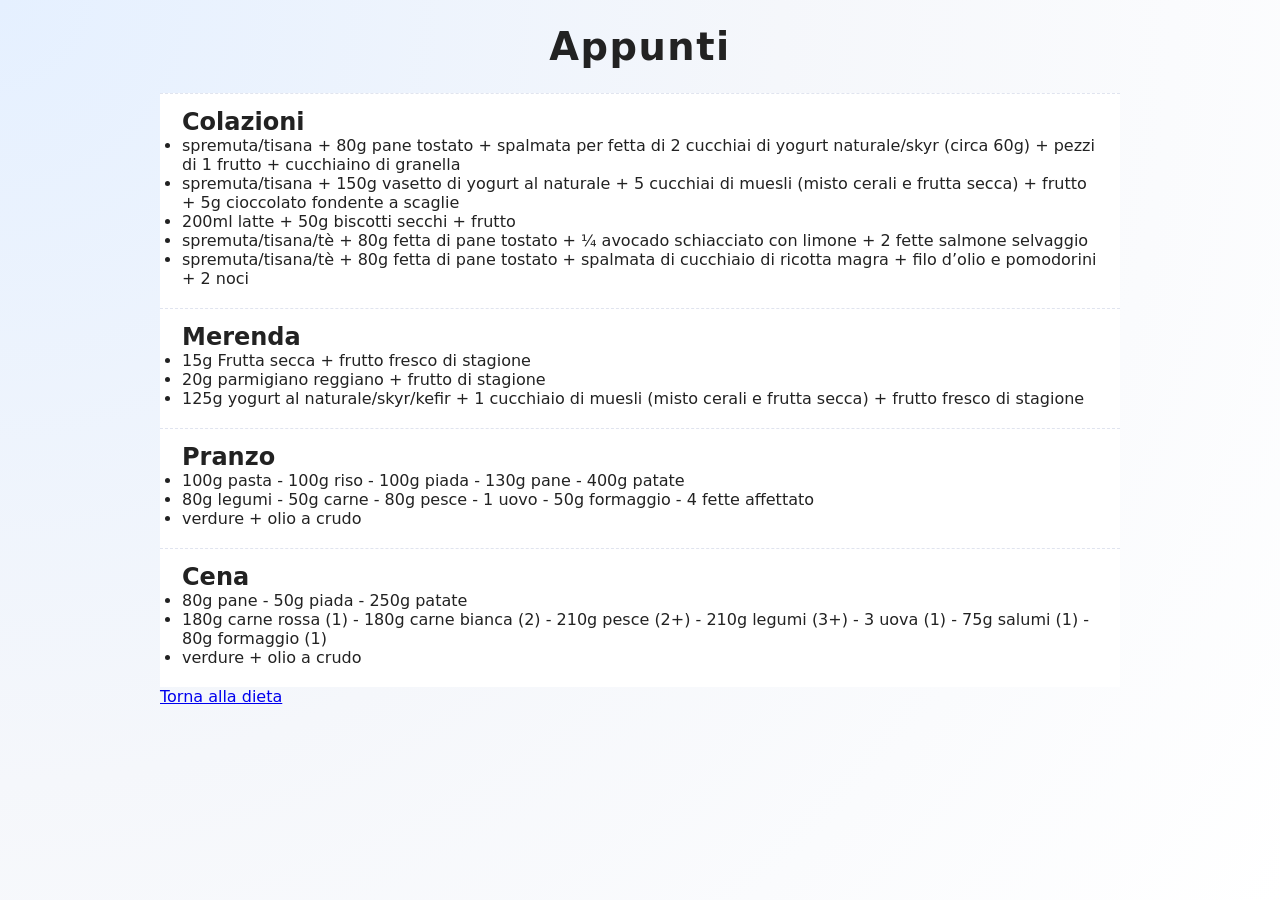
==== appunti.html @ 2d9dba8c "aggiunti appunti" ====
<!DOCTYPE html>
<html lang="en">
<head>
  <meta charset="UTF-8" />
  <meta name="viewport" content="width=device-width, initial-scale=1" />
  <title>Appunti</title>
  <link rel="stylesheet" href="styles.css" />
</head>
<body>
  <main class="page">
    <header>
      <h1>Appunti</h1>
    </header>
    <section class="meals">
      <h2>Colazioni</h2>
      <ul>
        <li>spremuta/tisana + 80g pane tostato + spalmata per fetta di 2 cucchiai di yogurt naturale/skyr (circa 60g) + pezzi di 1 frutto + cucchiaino di granella</li>
        <li>spremuta/tisana + 150g vasetto di yogurt al naturale + 5 cucchiai di muesli (misto cerali e frutta secca) + frutto + 5g cioccolato fondente a scaglie</li>
        <li>200ml latte + 50g biscotti secchi + frutto</li>
        <li>spremuta/tisana/tè + 80g fetta di pane tostato + ¼ avocado schiacciato con limone + 2 fette salmone selvaggio</li>
        <li>spremuta/tisana/tè + 80g fetta di pane tostato + spalmata di cucchiaio di ricotta magra + filo d’olio e pomodorini + 2 noci</li>
      </ul>

    </section>
    <section class="meals">
      <h2>Merenda</h2>
      <ul>
        <li>15g Frutta secca + frutto fresco di stagione</li>
        <li>20g parmigiano reggiano + frutto di stagione</li>
        <li>125g yogurt al naturale/skyr/kefir + 1 cucchiaio di muesli (misto cerali e frutta secca) + frutto fresco di stagione</li>
      </ul>
    </section>
    <section class="meals">
      <h2>Pranzo</h2>
      <ul>
        <li>100g pasta - 100g riso - 100g piada - 130g pane - 400g patate</li>
        <li>80g legumi - 50g carne - 80g pesce - 1 uovo - 50g formaggio - 4 fette affettato</li>
        <li>verdure + olio a crudo</li>
      </ul>
    </section>
    <section class="meals">
      <h2>Cena</h2>
      <ul>
        <li>80g pane - 50g piada - 250g patate</li>
        <li>180g carne rossa (1) - 180g carne bianca (2) - 210g pesce (2+) - 210g legumi (3+) - 3 uova (1) - 75g salumi (1) - 80g formaggio (1)</li>
        <li>verdure + olio a crudo</li>
      </ul>
    </section>
    <a href="index.html" class="notes-link">Torna alla dieta</a>
  </main>
  <script src="script.js"></script>
</body>
</html>
---- styles.css ----
:root {
  --bg: #f5f7fb;
  --card-bg: #ffffff;
  --accent: #4a90e2;
  --accent-soft: rgba(74, 144, 226, 0.08);
  --text-main: #222222;
  --text-muted: #666666;
  --border: #dde2ee;
  --shadow-soft: 0 8px 20px rgba(15, 35, 95, 0.08);
}

* {
  box-sizing: border-box;
  margin: 0;
  padding: 0;
}

body {
  font-family: system-ui, -apple-system, BlinkMacSystemFont, "Segoe UI", sans-serif;
  background: radial-gradient(circle at top left, #e5f0ff 0, #f5f7fb 50%, #ffffff 100%);
  color: var(--text-main);
  min-height: 100vh;
  padding: 24px 16px 40px;
  display: flex;
  justify-content: center;
}

.page {
  width: 100%;
  max-width: 960px;
}

header {
  text-align: center;
  margin-bottom: 24px;
}

header h1 {
  font-size: clamp(1.8rem, 2.4vw + 1.4rem, 2.4rem);
  margin-bottom: 8px;
  letter-spacing: 0.04em;
}

header p {
  font-size: 0.95rem;
  color: var(--text-muted);
  max-width: 460px;
  margin: 0 auto;
}

.week-grid {
  display: flex;
  flex-direction: column;
  align-items: stretch;
  gap: 20px;
  max-width: 640px;
  margin: 0 auto;
}

details.day-card {
  background: var(--card-bg);
  border-radius: 16px;
  border: 1px solid var(--border);
  box-shadow: var(--shadow-soft);
  overflow: hidden;
  transition: transform 0.12s ease-out, box-shadow 0.12s ease-out, border-color 0.12s ease-out;
}

details.day-card[open] {
  border-color: var(--accent-soft);
  box-shadow: 0 14px 32px rgba(15, 35, 95, 0.14);
  transform: translateY(-1px);
}

summary.day-header {
  list-style: none;
  padding: 18px 20px 18px 22px;
  display: flex;
  align-items: center;
  justify-content: space-between;
  cursor: pointer;
  user-select: none;
  background: linear-gradient(90deg, #ffffff 0, #f6f9ff 50%, #ffffff 100%);
}

summary.day-header::-webkit-details-marker {
  display: none;
}

.day-title {
  display: flex;
  flex-direction: column;
  gap: 2px;
}

.day-name {
  font-weight: 600;
  letter-spacing: 0.08em;
  text-transform: uppercase;
  font-size: 0.85rem;
}

.day-note {
  font-size: 0.8rem;
  color: var(--text-muted);
}

.chevron {
  width: 18px;
  height: 18px;
  border-radius: 50%;
  display: inline-flex;
  align-items: center;
  justify-content: center;
  background: var(--accent-soft);
  color: var(--accent);
  font-size: 0.7rem;
  transform: rotate(0deg);
  transition: transform 0.18s ease-out, background-color 0.18s ease-out;
}

details[open] .chevron {
  transform: rotate(90deg);
  background: rgba(74, 144, 226, 0.14);
}

.meals {
  padding: 14px 22px 20px;
  border-top: 1px dashed rgba(221, 226, 238, 0.9);
  background-color: #ffffff;
}

.meals-list {
  display: flex;
  flex-direction: column;
  gap: 10px;
  font-size: 0.95rem;
}

.meal {
  display: flex;
  gap: 8px;
  align-items: baseline;
}

.meal-label {
  flex: 0 0 110px;
  font-weight: 600;
  color: var(--accent);
  font-size: 0.82rem;
  text-transform: uppercase;
  letter-spacing: 0.04em;
}

.meal-desc {
  color: var(--text-main);
}

.meal-desc span {
  color: var(--text-muted);
}

.footer-note {
  margin-top: 20px;
  text-align: center;
  font-size: 0.8rem;
  color: var(--text-muted);
}

@media (max-width: 600px) {
  body {
    padding: 16px 10px 32px;
  }

  summary.day-header {
    padding-inline: 14px;
  }

  .meals {
    padding-inline: 14px;
  }

  .meal-label {
    flex-basis: 82px;
    font-size: 0.78rem;
  }

  .meals-list {
    font-size: 0.86rem;
  }
}
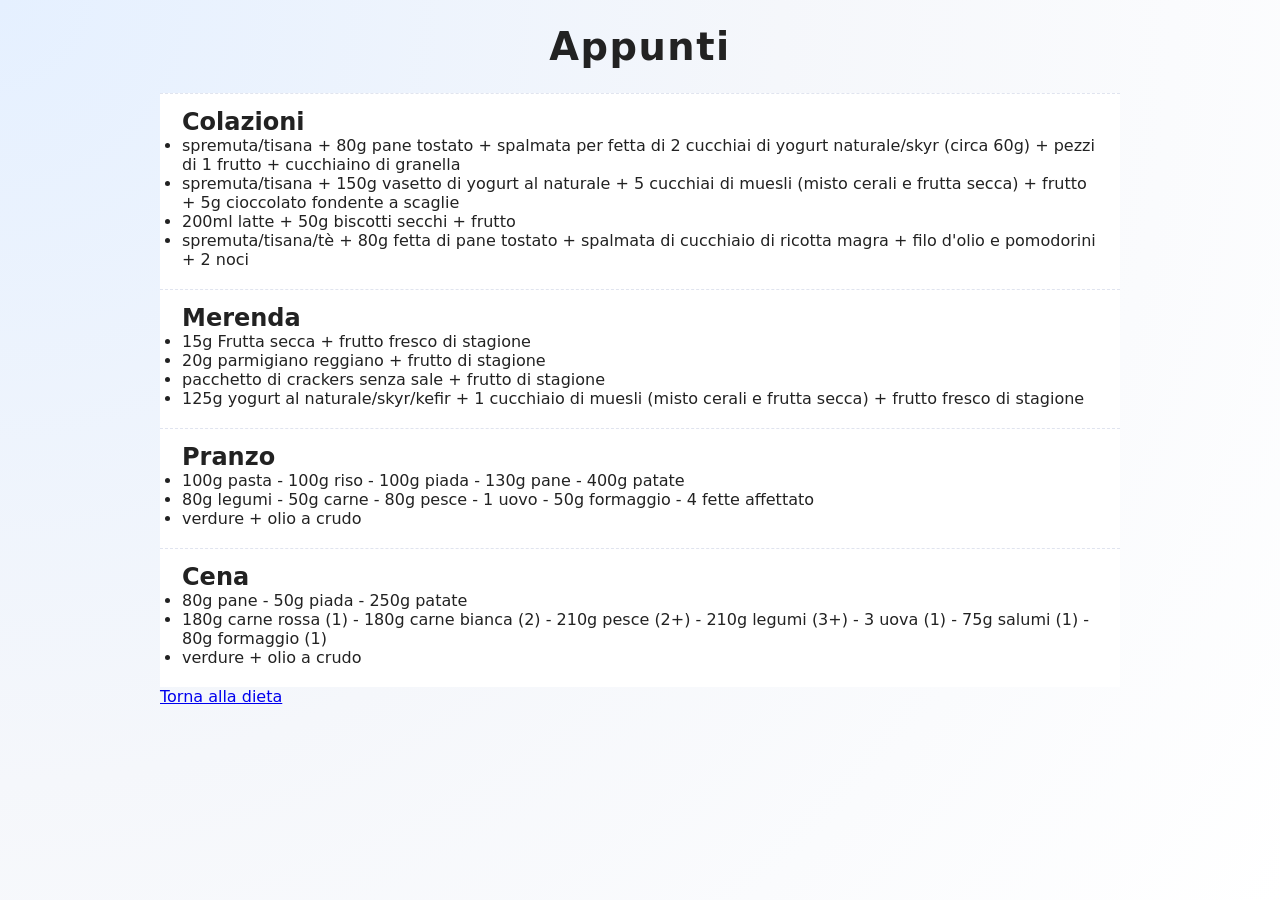
==== commit a41ffbb9: "." ====
--- a/appunti.html
+++ b/appunti.html
@@ -17,8 +17,7 @@
         <li>spremuta/tisana + 80g pane tostato + spalmata per fetta di 2 cucchiai di yogurt naturale/skyr (circa 60g) + pezzi di 1 frutto + cucchiaino di granella</li>
         <li>spremuta/tisana + 150g vasetto di yogurt al naturale + 5 cucchiai di muesli (misto cerali e frutta secca) + frutto + 5g cioccolato fondente a scaglie</li>
         <li>200ml latte + 50g biscotti secchi + frutto</li>
-        <li>spremuta/tisana/tè + 80g fetta di pane tostato + ¼ avocado schiacciato con limone + 2 fette salmone selvaggio</li>
-        <li>spremuta/tisana/tè + 80g fetta di pane tostato + spalmata di cucchiaio di ricotta magra + filo d’olio e pomodorini + 2 noci</li>
+        <li>spremuta/tisana/tè + 80g fetta di pane tostato + spalmata di cucchiaio di ricotta magra + filo d'olio e pomodorini + 2 noci</li>
       </ul>
 
     </section>
@@ -27,6 +26,7 @@
       <ul>
         <li>15g Frutta secca + frutto fresco di stagione</li>
         <li>20g parmigiano reggiano + frutto di stagione</li>
+        <li>pacchetto di crackers senza sale + frutto di stagione</li>
         <li>125g yogurt al naturale/skyr/kefir + 1 cucchiaio di muesli (misto cerali e frutta secca) + frutto fresco di stagione</li>
       </ul>
     </section>
